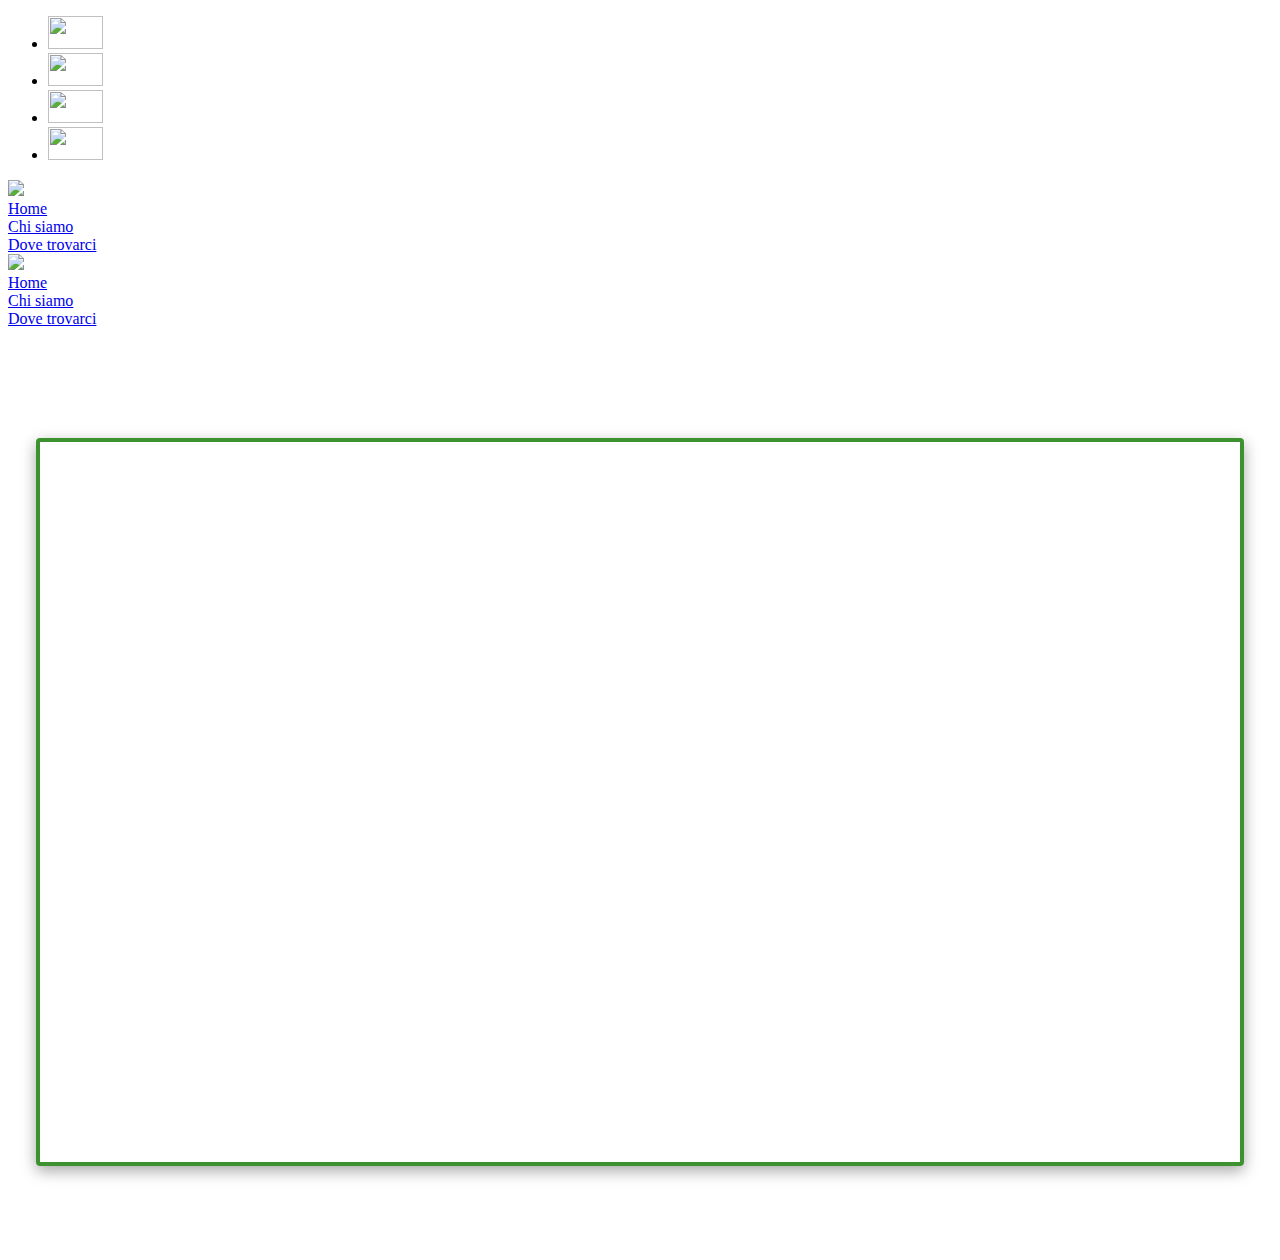
==== pages/prodEst.html @ 66336244 "Aggiornamento al sito" ====
<!DOCTYPE html>
<html lang="en">
<head>
    <meta charset="UTF-8">
    <meta name="viewport" content="width=device-width, initial-scale=1.0">
    <link rel="stylesheet" href="../styles.css">
    <link rel="stylesheet" href="storia.css">
    <title>Prodotti Esteri</title>
</head>
<body>
        <ul class="languages">
            <li class="lang22" id="italy"><img style="width: 55px; height:33px;" src="../images/italy.png"></li>
            <li class="lang22" id="english"><img style="width: 55px; height:33px;" src="../images/england.png"></li>
            <li class="lang22" id="russian"><img style="width: 55px; height:33px;" src="../images/russia.png"></li>
            <li class="lang22" id="ukrainian"><img style="width: 55px; height:33px;" src="../images/ukr.png"></li>
        </ul>
        <div class="logo-phone-container">
            <a id="logo-phone" href="../index.html"><img id="logo-image" src="../images/logo.png"></a>
        </div>
        <div class="toggle-button-container">
            <a href="#" class="toggle-button">
                <span class="bar"></span>
                <span class="bar"></span>
                <span class="bar"></span>
            </a>
        </div>
        <div class="dropdown-mobile">
            <div class="container-nav-1-mob"><a class="nav-mob" href="../index.html" id="chiSiamo2">Home</a></div>
            <div class="container-nav-2-mob"><a class="nav-mob"   href="../index.html#titoloFar" id="doveSiamo2">Chi siamo</a></div>
            <div class="container-nav-3-mob"><a  class="nav-mob"  href="../index.html#locLink" id="storia2">Dove trovarci</a></div>
        </div>
        <div class="container-navbar">
            <a id="logo" href="../index.html"><img id="logo-image" src="../images/logo.png"></a>
            <div class="container-nav-1"><a class="nav" href="../index.html" id="chiSiamo">Home</a></div>
            <div class="container-nav-2"><a class="nav" href="../index.html#titoloFar" id="doveSiamo">Chi siamo</a></div>
            <div class="container-nav-3"><a class="nav" href="../index.html#locLink" id="storia">Dove trovarci</a></div>
        </div>
        <p id="story-text">

        </p>
        <div class="slides-wrapper">
            <div class="slides">
                <div class="slide slide-1">
                    <img src="../foto/img1.jpeg" alt="">
                </div>
                <div class="slide slide-2">
                    <img src="../foto/img2.jpeg" alt="">
                </div>
                <div class="slide slide-3">
                    <img src="../foto/img3.jpeg" alt="">
                </div>
                <div class="slide slide-4">
                    <img src="../foto/img4.jpeg" alt="">
                </div>
                <div class="slide slide-5">
                    <img src="../foto/img5.jpeg" alt="">
                </div>
            </div>
        </div>
        <script src="storia_trad.js"></script>
        <script>
            const italianButton = document.getElementById("italy");
            italianButton.addEventListener("click", handleClickItalian);
            function handleClickItalian() {
                document.getElementById("chiSiamo").innerText = pagina.italiano.home;
                document.getElementById("chiSiamo2").innerText = pagina.italiano.home;
                document.getElementById("doveSiamo").innerText = pagina.italiano.chiSiamo;
                document.getElementById("doveSiamo2").innerText = pagina.italiano.chiSiamo;
                document.getElementById("storia").innerText = pagina.italiano.doveTrovarci;
                document.getElementById("storia2").innerText = pagina.italiano.doveTrovarci;
                document.getElementById("servizi").innerText = pagina.italiano.servizi;
                document.getElementById("servizi2").innerText = pagina.italiano.servizi;
            }
            const englishButton = document.getElementById("english");
            englishButton.addEventListener("click", handleClickEnglish);
            function handleClickEnglish() {
                document.getElementById("chiSiamo").innerText = pagina.inglese.home;
                document.getElementById("chiSiamo2").innerText = pagina.inglese.home;
                document.getElementById("doveSiamo").innerText = pagina.inglese.chiSiamo;
                document.getElementById("doveSiamo2").innerText = pagina.inglese.chiSiamo;
                document.getElementById("storia").innerText = pagina.inglese.doveTrovarci;
                document.getElementById("storia2").innerText = pagina.inglese.doveTrovarci;
                document.getElementById("servizi").innerText = pagina.inglese.servizi;
                document.getElementById("servizi2").innerText = pagina.inglese.servizi;
            }
            const russianButton = document.getElementById("russian");
            russianButton.addEventListener("click", handleClickRussian);
            function handleClickRussian() {
                document.getElementById("chiSiamo").innerText = pagina.russo.home;
                document.getElementById("chiSiamo2").innerText = pagina.russo.home;
                document.getElementById("doveSiamo").innerText = pagina.russo.chiSiamo;
                document.getElementById("doveSiamo2").innerText = pagina.russo.chiSiamo;
                document.getElementById("storia").innerText = pagina.russo.doveTrovarci;
                document.getElementById("storia2").innerText = pagina.russo.doveTrovarci;
                document.getElementById("servizi").innerText = pagina.russo.servizi;
                document.getElementById("servizi2").innerText = pagina.russo.servizi;
            }
            const ukrainianButton = document.getElementById("ukrainian");
            ukrainianButton.addEventListener("click", handleClickUkrainian);
            function handleClickUkrainian() {
                document.getElementById("chiSiamo").innerText = pagina.ucraino.home;
                document.getElementById("chiSiamo2").innerText = pagina.ucraino.home;
                document.getElementById("doveSiamo").innerText = pagina.ucraino.chiSiamo;
                document.getElementById("doveSiamo2").innerText = pagina.ucraino.chiSiamo;
                document.getElementById("storia").innerText = pagina.ucraino.doveTrovarci;
                document.getElementById("storia2").innerText = pagina.ucraino.doveTrovarci;
                document.getElementById("servizi").innerText = pagina.ucraino.servizi;
                document.getElementById("servizi2").innerText = pagina.ucraino.servizi;
            }
        </script>
</body>
</html>
---- pages/storia.css ----
.slides-wrapper {
    min-height: 100vh;
    display: grid;
    place-items:center ;
}
.slides {
    height:80vh;
    width:95%;
    overflow: hidden;
    position: relative;
    border: 4px solid #3C922F;
    border-radius: 4px;
    box-shadow: rgba(0,0,0,0.35) 0px 5px 15px;
}
.slide {
    position: absolute;
    height:100%;
    opacity: 0;
    inset:0;
    animation: slide-show 20s infinite;
}

.slide-2{
    animation-delay:4s;
}
.slide-3{
    animation-delay:8s;
}
.slide-4{
    animation-delay:12s;
}
.slide-5 {
    animation-delay:16s;
}

.slide img {
    width: 100%;
    height:100%;
    object-fit: cover;
    object-position: center;
}

#story-text {
    font-size: 1.5rem;
    font-family: Roboto;
    font-weight: 60;
    color:#47454a;
}

@keyframes slide-show{
    0%{
        opacity: 0;
    }
    10%{
        opacity: 1;
    }
    20%,
    30%{
        opacity: 1;
        scale:1.03;
    }
    50%{
        opacity: 0;
    }
}
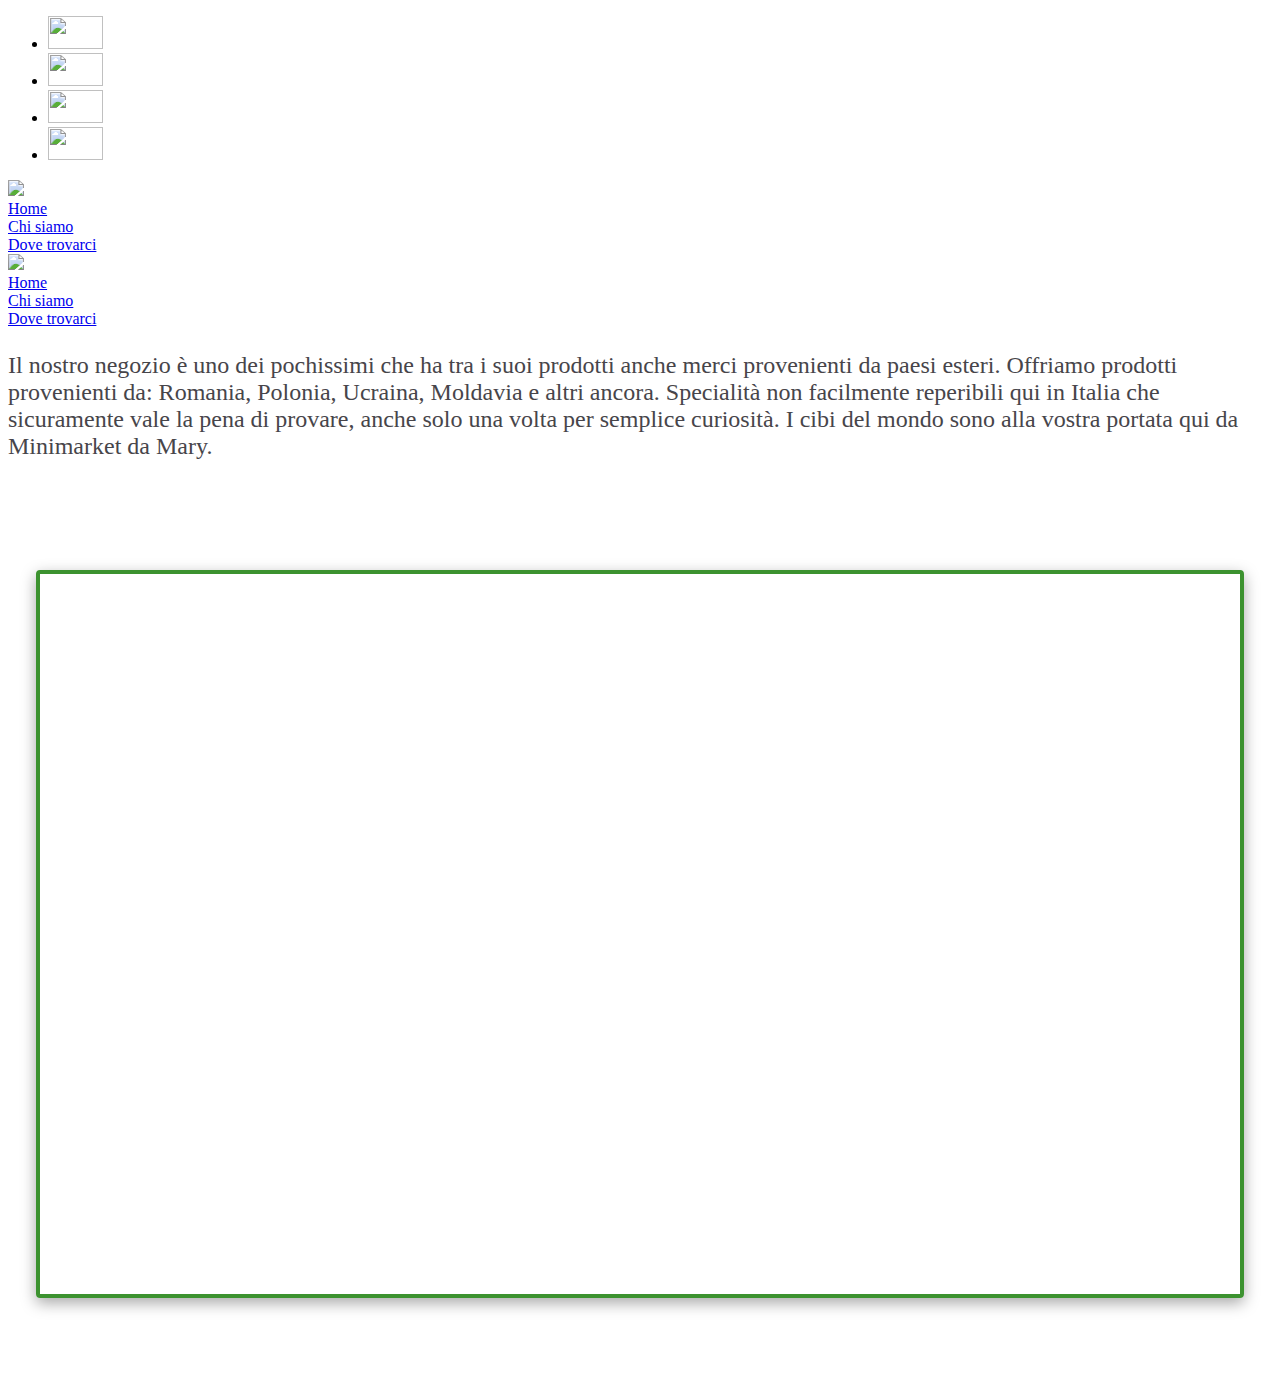
==== commit a4bb1def: "Added a text" ====
--- a/pages/prodEst.html
+++ b/pages/prodEst.html
@@ -36,7 +36,7 @@
             <div class="container-nav-3"><a class="nav" href="../index.html#locLink" id="storia">Dove trovarci</a></div>
         </div>
         <p id="story-text">
-
+            Il nostro negozio è uno dei pochissimi che ha tra i suoi prodotti anche merci provenienti da paesi esteri. Offriamo prodotti provenienti da: Romania, Polonia, Ucraina, Moldavia e altri ancora. Specialità non facilmente reperibili qui in Italia che sicuramente vale la pena di provare, anche solo una volta per semplice curiosità. I cibi del mondo sono alla vostra portata qui da Minimarket da Mary.
         </p>
         <div class="slides-wrapper">
             <div class="slides">
@@ -62,6 +62,7 @@
             const italianButton = document.getElementById("italy");
             italianButton.addEventListener("click", handleClickItalian);
             function handleClickItalian() {
+                document.getElementById("story-text").innerText = pagina.italiano.prodottiEsteri2;
                 document.getElementById("chiSiamo").innerText = pagina.italiano.home;
                 document.getElementById("chiSiamo2").innerText = pagina.italiano.home;
                 document.getElementById("doveSiamo").innerText = pagina.italiano.chiSiamo;
@@ -74,6 +75,7 @@
             const englishButton = document.getElementById("english");
             englishButton.addEventListener("click", handleClickEnglish);
             function handleClickEnglish() {
+                document.getElementById("story-text").innerText = pagina.inglese.prodottiEsteri2;
                 document.getElementById("chiSiamo").innerText = pagina.inglese.home;
                 document.getElementById("chiSiamo2").innerText = pagina.inglese.home;
                 document.getElementById("doveSiamo").innerText = pagina.inglese.chiSiamo;
@@ -86,6 +88,7 @@
             const russianButton = document.getElementById("russian");
             russianButton.addEventListener("click", handleClickRussian);
             function handleClickRussian() {
+                document.getElementById("story-text").innerText = pagina.russo.prodottiEsteri2;
                 document.getElementById("chiSiamo").innerText = pagina.russo.home;
                 document.getElementById("chiSiamo2").innerText = pagina.russo.home;
                 document.getElementById("doveSiamo").innerText = pagina.russo.chiSiamo;
@@ -98,6 +101,7 @@
             const ukrainianButton = document.getElementById("ukrainian");
             ukrainianButton.addEventListener("click", handleClickUkrainian);
             function handleClickUkrainian() {
+                document.getElementById("story-text").innerText = pagina.ucraino.prodottiEsteri2;
                 document.getElementById("chiSiamo").innerText = pagina.ucraino.home;
                 document.getElementById("chiSiamo2").innerText = pagina.ucraino.home;
                 document.getElementById("doveSiamo").innerText = pagina.ucraino.chiSiamo;
@@ -107,6 +111,20 @@
                 document.getElementById("servizi").innerText = pagina.ucraino.servizi;
                 document.getElementById("servizi2").innerText = pagina.ucraino.servizi;
             }
+            // Javascript per il menu mobile responsivo.
+            const toggle = document.querySelector(".toggle-button");
+            const dropdown = document.querySelector(".dropdown-mobile");
+            toggle.addEventListener("click", handleClickMenu);
+            let menu= false ;
+            function handleClickMenu() {
+                if (menu) {
+                    dropdown.style["display"] = "none";
+                    menu = false;
+                } else {
+                    dropdown.style["display"] = "flex";
+                    menu = true;
+                }
+            }
         </script>
 </body>
 </html>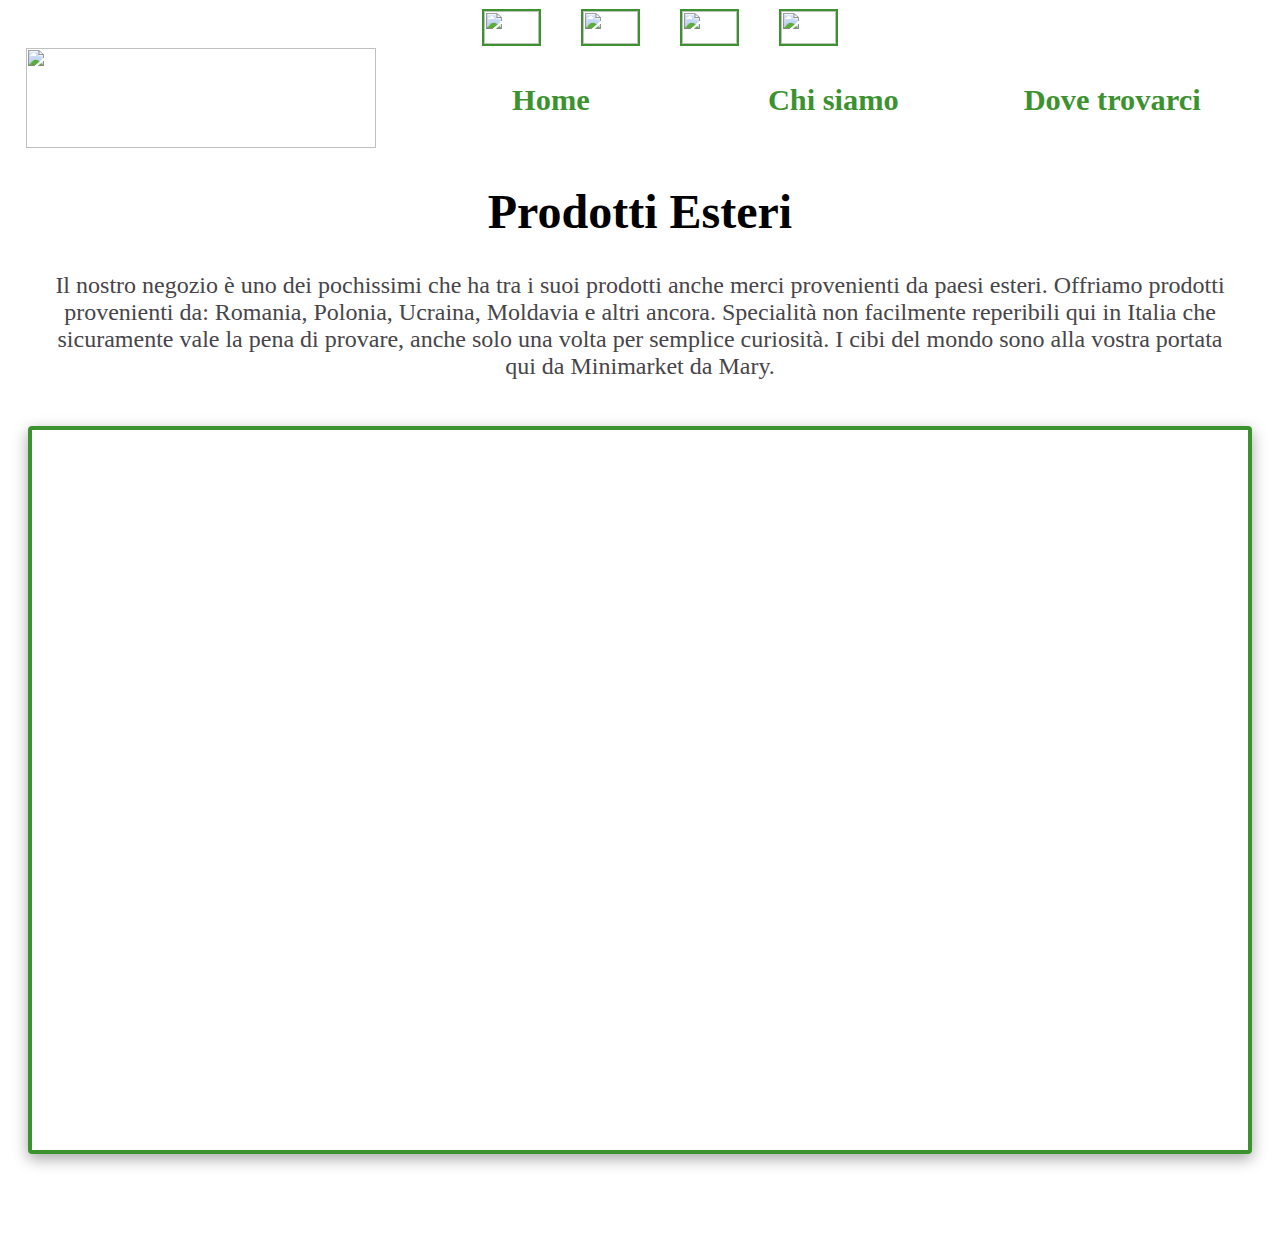
==== commit 7b985385: "New polish (help)" ====
--- a/pages/prodEst.html
+++ b/pages/prodEst.html
@@ -9,32 +9,35 @@
 </head>
 <body>
         <ul class="languages">
-            <li class="lang22" id="italy"><img style="width: 55px; height:33px;" src="../images/italy.png"></li>
-            <li class="lang22" id="english"><img style="width: 55px; height:33px;" src="../images/england.png"></li>
-            <li class="lang22" id="russian"><img style="width: 55px; height:33px;" src="../images/russia.png"></li>
-            <li class="lang22" id="ukrainian"><img style="width: 55px; height:33px;" src="../images/ukr.png"></li>
+            <li class="lang22" id="italy"><img class="bordered" style="width: 55px; height:33px;" src="../images/italy.png"></li>
+            <li class="lang22" id="english"><img class="bordered" style="width: 55px; height:33px;" src="../images/england.png"></li>
+            <li class="lang22" id="russian"><img class="bordered" style="width: 55px; height:33px;" src="../images/russia.png"></li>
+            <li class="lang22" id="ukrainian"><img class="bordered" style="width: 55px; height:33px;" src="../images/ukr.png"></li>
         </ul>
         <div class="logo-phone-container">
             <a id="logo-phone" href="../index.html"><img id="logo-image" src="../images/logo.png"></a>
         </div>
-        <div class="toggle-button-container">
-            <a href="#" class="toggle-button">
-                <span class="bar"></span>
-                <span class="bar"></span>
-                <span class="bar"></span>
-            </a>
-        </div>
-        <div class="dropdown-mobile">
-            <div class="container-nav-1-mob"><a class="nav-mob" href="../index.html" id="chiSiamo2">Home</a></div>
-            <div class="container-nav-2-mob"><a class="nav-mob"   href="../index.html#titoloFar" id="doveSiamo2">Chi siamo</a></div>
-            <div class="container-nav-3-mob"><a  class="nav-mob"  href="../index.html#locLink" id="storia2">Dove trovarci</a></div>
-        </div>
+		<div id="small-nav">
+			<div class="toggle-button-container">
+				<a href="#" class="toggle-button">
+					<span class="bar"></span>
+					<span class="bar"></span>
+					<span class="bar"></span>
+				</a>
+			</div>
+			<div class="dropdown-mobile">
+				<div class="container-nav-1-mob"><a class="nav-mob" href="../index.html" id="chiSiamo2">Home</a></div>
+				<div class="container-nav-2-mob"><a class="nav-mob"   href="../index.html#titoloFar" id="doveSiamo2">Chi siamo</a></div>
+				<div class="container-nav-3-mob"><a  class="nav-mob"  href="../index.html#locLink" id="storia2">Dove trovarci</a></div>
+			</div>
+		</div>
         <div class="container-navbar">
             <a id="logo" href="../index.html"><img id="logo-image" src="../images/logo.png"></a>
             <div class="container-nav-1"><a class="nav" href="../index.html" id="chiSiamo">Home</a></div>
             <div class="container-nav-2"><a class="nav" href="../index.html#titoloFar" id="doveSiamo">Chi siamo</a></div>
             <div class="container-nav-3"><a class="nav" href="../index.html#locLink" id="storia">Dove trovarci</a></div>
         </div>
+		<h1 id="prodotti-esteri-titolo">Prodotti Esteri</h1>
         <p id="story-text">
             Il nostro negozio è uno dei pochissimi che ha tra i suoi prodotti anche merci provenienti da paesi esteri. Offriamo prodotti provenienti da: Romania, Polonia, Ucraina, Moldavia e altri ancora. Specialità non facilmente reperibili qui in Italia che sicuramente vale la pena di provare, anche solo una volta per semplice curiosità. I cibi del mondo sono alla vostra portata qui da Minimarket da Mary.
         </p>
@@ -69,8 +72,7 @@
                 document.getElementById("doveSiamo2").innerText = pagina.italiano.chiSiamo;
                 document.getElementById("storia").innerText = pagina.italiano.doveTrovarci;
                 document.getElementById("storia2").innerText = pagina.italiano.doveTrovarci;
-                document.getElementById("servizi").innerText = pagina.italiano.servizi;
-                document.getElementById("servizi2").innerText = pagina.italiano.servizi;
+                document.getElementById("prodotti-esteri-titolo").innerText = pagina.italiano.prodottiEsteri;
             }
             const englishButton = document.getElementById("english");
             englishButton.addEventListener("click", handleClickEnglish);
@@ -82,8 +84,7 @@
                 document.getElementById("doveSiamo2").innerText = pagina.inglese.chiSiamo;
                 document.getElementById("storia").innerText = pagina.inglese.doveTrovarci;
                 document.getElementById("storia2").innerText = pagina.inglese.doveTrovarci;
-                document.getElementById("servizi").innerText = pagina.inglese.servizi;
-                document.getElementById("servizi2").innerText = pagina.inglese.servizi;
+                document.getElementById("prodotti-esteri-titolo").innerText = pagina.inglese.prodottiEsteri;
             }
             const russianButton = document.getElementById("russian");
             russianButton.addEventListener("click", handleClickRussian);
@@ -95,8 +96,7 @@
                 document.getElementById("doveSiamo2").innerText = pagina.russo.chiSiamo;
                 document.getElementById("storia").innerText = pagina.russo.doveTrovarci;
                 document.getElementById("storia2").innerText = pagina.russo.doveTrovarci;
-                document.getElementById("servizi").innerText = pagina.russo.servizi;
-                document.getElementById("servizi2").innerText = pagina.russo.servizi;
+                document.getElementById("prodotti-esteri-titolo").innerText = pagina.russo.prodottiEsteri;
             }
             const ukrainianButton = document.getElementById("ukrainian");
             ukrainianButton.addEventListener("click", handleClickUkrainian);
@@ -108,8 +108,7 @@
                 document.getElementById("doveSiamo2").innerText = pagina.ucraino.chiSiamo;
                 document.getElementById("storia").innerText = pagina.ucraino.doveTrovarci;
                 document.getElementById("storia2").innerText = pagina.ucraino.doveTrovarci;
-                document.getElementById("servizi").innerText = pagina.ucraino.servizi;
-                document.getElementById("servizi2").innerText = pagina.ucraino.servizi;
+                document.getElementById("prodotti-esteri-titolo").innerText = pagina.ucraino.prodottiEsteri;
             }
             // Javascript per il menu mobile responsivo.
             const toggle = document.querySelector(".toggle-button");
--- a/styles.css
+++ b/styles.css
@@ -0,0 +1,484 @@
+html, body {
+    animation: transitionIn 1s;
+    margin: 0;
+    padding: 0;
+    overflow-x: hidden; /* Ensure no horizontal overflow */
+    width: 100%;        /* Ensure full body width */
+}
+
+.container-navbar {
+    margin-bottom: 10px;
+    display: grid;
+    grid-template-columns: 2fr 1fr 1fr 1fr; /* 5 columns */
+    grid-gap: 25px;                           /* Space between columns */
+    padding-left: 2vw;
+    padding-right: 2vw;
+    align-items: center;                      /* Center elements vertically */
+}
+
+img#logo-image{
+    display:inline;
+    width: 350px;
+    height: 100px;
+}
+
+.nav {
+    font-size: 150%;
+    position:relative;
+    display:inline-block;
+}
+
+.nav:link{
+    text-decoration:none;
+    font-weight: bold;
+    color: #3C922F;
+    font-family: Roboto;
+}
+
+.nav::after {
+    content:"";
+    height:3px;
+    width:0;
+    background: #3C922F;
+    position:absolute;
+    left:0;
+    bottom:-10px;
+    transition:0.6s;
+}
+
+.nav:hover::after{
+    width:100%;
+}
+
+
+#immagine-container {
+    width:100%;
+    height:100vh;
+    background:
+      linear-gradient(rgba(11, 49, 9, 0.45),rgba(11, 49, 9, 0.45)),
+      url('foto/facciata3.jpg');
+    background-size:cover;
+    background-position:center;
+    z-index: 1;
+    border-top: 1px solid black;
+    border-bottom: 2px solid black;
+}
+
+.container {
+    display:inline-block;
+    margin-left: 18vw;
+    margin-top:10vw;
+}
+
+.text {
+    font-size:5vw;
+    letter-spacing:10px;
+    font-family:monospace;
+    border-right:5px solid;
+    width: 100%;
+    color:#3C922F;
+    white-space:nowrap;
+    overflow:hidden;
+    animation: typing 2s steps(17), cursor .4s step-end infinite alternate;
+}
+
+@keyframes cursor {
+    50% {border-color:transparent}
+}
+
+@keyframes typing {
+    from {width:0}
+}
+
+@keyframes transitionIn {
+    from {
+        opacity:0;
+        transform: translateY(-10px);
+    }
+    to {
+        opacity: 1;
+        transform:translateY(0);
+    }
+}
+
+.container-aboutUs {
+    display: flex;
+    justify-content: flex-end;
+}
+
+#sleep{
+    display:flex;
+    justify-content: flex-end;
+    margin-right:100px;
+}
+
+#titoloFar {
+    color:#3C922F;
+    font-size: 4rem;
+    font-family: Saira Condensed;
+    font-weight: 900;
+}
+
+.lol{
+    display:flex;
+    justify-content: flex-end;
+}
+
+.aboutUsContainer{
+    margin-top: 100px;
+    display:grid;
+    grid-template-columns: 2fr 1fr ;
+    grid-gap: 5%;
+}
+
+.imageContainerAboutUs{
+    display:flex;
+    padding-left: 5%;
+    justify-content: center;
+    align-items: center;
+    height: 100%;
+    width: 100%;
+}
+
+.ferenc {
+    padding-left: 2.5vw;
+    padding-right: 5vw;
+}
+
+.locationContainer{
+    margin-top:100px;
+    display:grid;
+    grid-template-columns: 1fr 2fr;
+    grid-gap:5%;
+}
+
+.titoloFar2 {
+    color:#3C922F;
+    margin-top: -23px;
+    font-size: 3rem;
+    font-family: Saira Condensed;
+    font-weight: 900;
+    margin-right: 2rem;
+}
+
+.colombia {
+    display:flex;
+    justify-content: center;
+    flex-wrap: wrap;
+}
+
+.line-break {
+    width: 100%;
+}
+
+#facts {
+    margin-top: -200px;
+}
+
+#footer-content {
+    height:300px;
+    width:100%;
+    background-color:black;
+    margin-top: 50px;
+	margin-left: 0px;
+	margin-right: 0px;
+}
+
+#ciao {
+    list-style-type:square;
+}
+
+#footer-content {
+    display: flex;
+    justify-content: space-between;
+}
+
+.socials-footer {
+    padding: 5vw;
+}
+
+.contacts-footer {
+    padding: 5vw;
+}
+
+.container-dyntext{
+    width:100%;
+    height:100vh;
+    color: #54e73a;
+    display: flex;
+    align-items: center;
+    justify-content: center;
+	text-align: center;
+	text-shadow:
+		-0.5px -0.5px 0 black,  /* Top-left shadow */
+		0.5px -0.5px 0 black,   /* Top-right shadow */
+		-0.5px 0.5px 0 black,   /* Bottom-left shadow */
+		0.5px 0.5px 0 black;    /* Bottom-right shadow */
+}
+
+.container-dyntext h1{
+    font-size:80px;
+    font-weight: 600;
+}
+
+#text-aboutUs {
+    font-family: Roboto;
+    font-weight: 40;
+    color:#47454a;
+}
+
+#orari-title {
+    color:#373639;
+    font-weight:120;
+    font-size: 150%;
+    font-family: Saira Condensed;
+}
+
+#ubi-title {
+    color:#373639;
+    font-weight:120;
+    font-size: 150%;
+    font-family: Saira Condensed;
+}
+
+#recapito-title {
+    color:#373639;
+    font-weight:120;
+    font-size: 150%;
+    font-family: Saira Condensed;
+}
+
+#via-effettiva{
+    color:#47454a;
+    font-family: Roboto;
+
+}
+
+.orario {
+    color:#47454a;
+    font-family: Roboto;
+}
+
+#telefono {
+    color:#47454a;
+    font-family: Roboto;
+}
+
+.text-footer {
+    font-family: Roboto;
+}
+
+.languages {
+	margin: 9.3px 0px 0px 0px;
+    list-style-type: none;
+    display: flex;
+	justify-content: center;
+}
+.languages li {
+    margin-left: 20px;
+    margin-right:20px;
+}
+
+#small-nav {
+    border-top: 1.5px solid black;	
+    border-bottom: 0.3px solid black;
+}
+
+.toggle-button {
+    top: .75rem;
+    right: 1rem;
+    display:none;
+    flex-direction: column;
+    justify-content: space-between;
+    width:40px;
+    padding-bottom: 25px;
+    padding-top: 25px;
+    height:31px;
+}
+
+.toggle-button-container {
+    display: flex;
+    justify-content: center;
+    align-content: center;
+    background-color: #3C922F;
+}
+
+.toggle-button-container:hover {
+    background-color: #42b231;
+}
+
+.dropdown-mobile {
+    background-color: #3C922F;
+    height:160px;
+    display: none;
+    justify-content: center;
+    align-items: center;
+    flex-direction: column;
+}
+
+.nav{
+	font-size: 1.9rem;
+	text-align: center;
+}
+
+.nav-mob {
+    color: white;
+    text-decoration: none;
+    display: flex;
+    justify-content: center;
+    font-family: Roboto;
+    font-size: 25px;
+}
+
+.nav-mob:hover {
+    color:rgb(62, 56, 56);
+}
+
+.toggle-button .bar {
+    height:4px;
+    width:100%;
+    background-color: white;
+    border-radius:10px;
+}
+
+.logo-phone-container {
+    display: none;
+}
+
+#current-lang {
+    display:none;
+}
+
+
+@media (max-width: 820px) {
+    .toggle-button {
+        display:flex;
+    }
+     .container-navbar {
+        display:none;
+    } 
+    #logo {
+        display:none;
+    }
+    .languages{
+        display: flex;
+        justify-content: center;
+        align-items: center;
+    }
+    .logo-phone-container {
+        display:flex;
+        justify-content: center;
+    }
+    .toggle-container {
+        margin-left:200px;
+    }   
+    .auto-type {
+        font-size: 50px;
+		text-align: center;
+    }
+    #immagine-container{
+        background-position: -20px;
+    }
+}
+
+
+.container-navbar a:visited {
+    text-decoration: none;
+    color:#3C922F
+}
+.container-navbar a:active {
+    text-decoration: none;
+    color:#3C922F
+}
+.container-navbar a:link {
+    color:#3C922F;
+}
+
+@media (min-width:821px) {
+    .dropdown-mobile {
+        background-color: white;
+        height:0px;
+        display:none;
+    }
+    .nav-mob {
+        display:none;
+    }
+}
+
+@media (max-width: 800px) {
+    #immagine-container{
+        background-position: -200px;
+    }
+}
+
+@media (max-width: 800px) {
+    #immagine-container{
+        background-position: -300px;
+    }
+    #titoloFar {
+        font-size: 10px;
+    }
+}
+
+@media (max-width:1200px) {
+    .aboutUsContainer{
+        margin-top: 10px;
+        display:flex;
+        flex-direction: column-reverse;
+        text-align: center;
+    }
+    .imageContainerAboutUs img {
+        display:block;
+    }
+    #titoloFar {
+        text-align: center;
+        font-size: 4rem;
+        margin-left: 28px;
+    }
+    .locationContainer{
+        display:flex;
+        flex-direction: column;
+    }
+    .colombia {
+        margin-top: 100px;
+        margin-bottom: 50px;
+    }
+    .titoloFar2 {
+        display: none;
+    }
+}
+
+.image-flex-container {
+    display: flex;                 /* Use flexbox */
+    flex-direction: row;           /* Arrange elements in a row */
+    justify-content: center;       /* Center items horizontally */
+    align-items: center;           /* Align items vertically */
+    width: 100%;                   /* Container width to match body */
+    height: auto;                  /* Flexible height */
+    gap: 10px;                      /* Space between items */
+    padding: 0;                     /* No extra padding */
+    margin: 20px 0;                 /* Top and bottom margin */
+}
+
+.flex-item {
+    width: 45vw;                    /* 45% of viewport width for each item */
+    height: 300px;                   /* Fixed height for consistent appearance */
+    object-fit: cover;               /* Ensure image covers the entire space */
+}
+
+.bordered{
+    border: 2px solid #3C922F;      /* Border color */		
+}
+
+#story-text{
+	margin-right: 5px;
+	margin-left: 5px;
+}
+
+#carousel-bouton-droite{
+    cursor: pointer;
+}
+
+.lang22{	
+    cursor: pointer;
+}--- a/pages/storia.css
+++ b/pages/storia.css
@@ -45,6 +45,10 @@
     font-family: Roboto;
     font-weight: 60;
     color:#47454a;
+	text-align: center;
+	margin-left: 4vw;
+	margin-right: 4vw;
+	margin-bottom: -40px;
 }
 
 @keyframes slide-show{
@@ -62,4 +66,35 @@
     50%{
         opacity: 0;
     }
+}
+
+#small-nav {
+	border-top: 0px solid black;	
+	border-bottom: 0px solid black;
+}
+	
+@media (max-width: 820px) {
+	#small-nav {
+		border-top: 1.5px solid black;	
+		border-bottom: 1.5px solid black;
+	}
+}
+
+.nav-mob {
+    color: white;
+    text-decoration: none;
+    display: flex;
+    justify-content: center;
+    font-family: Roboto;
+    font-size: 25px;
+	font-weight: bold;
+}
+
+h1{
+	display: flex;
+	justify-content: center;
+	font-size: 3rem;
+    font-family: Roboto;
+    font-weight: bold;
+    color: black;
 }